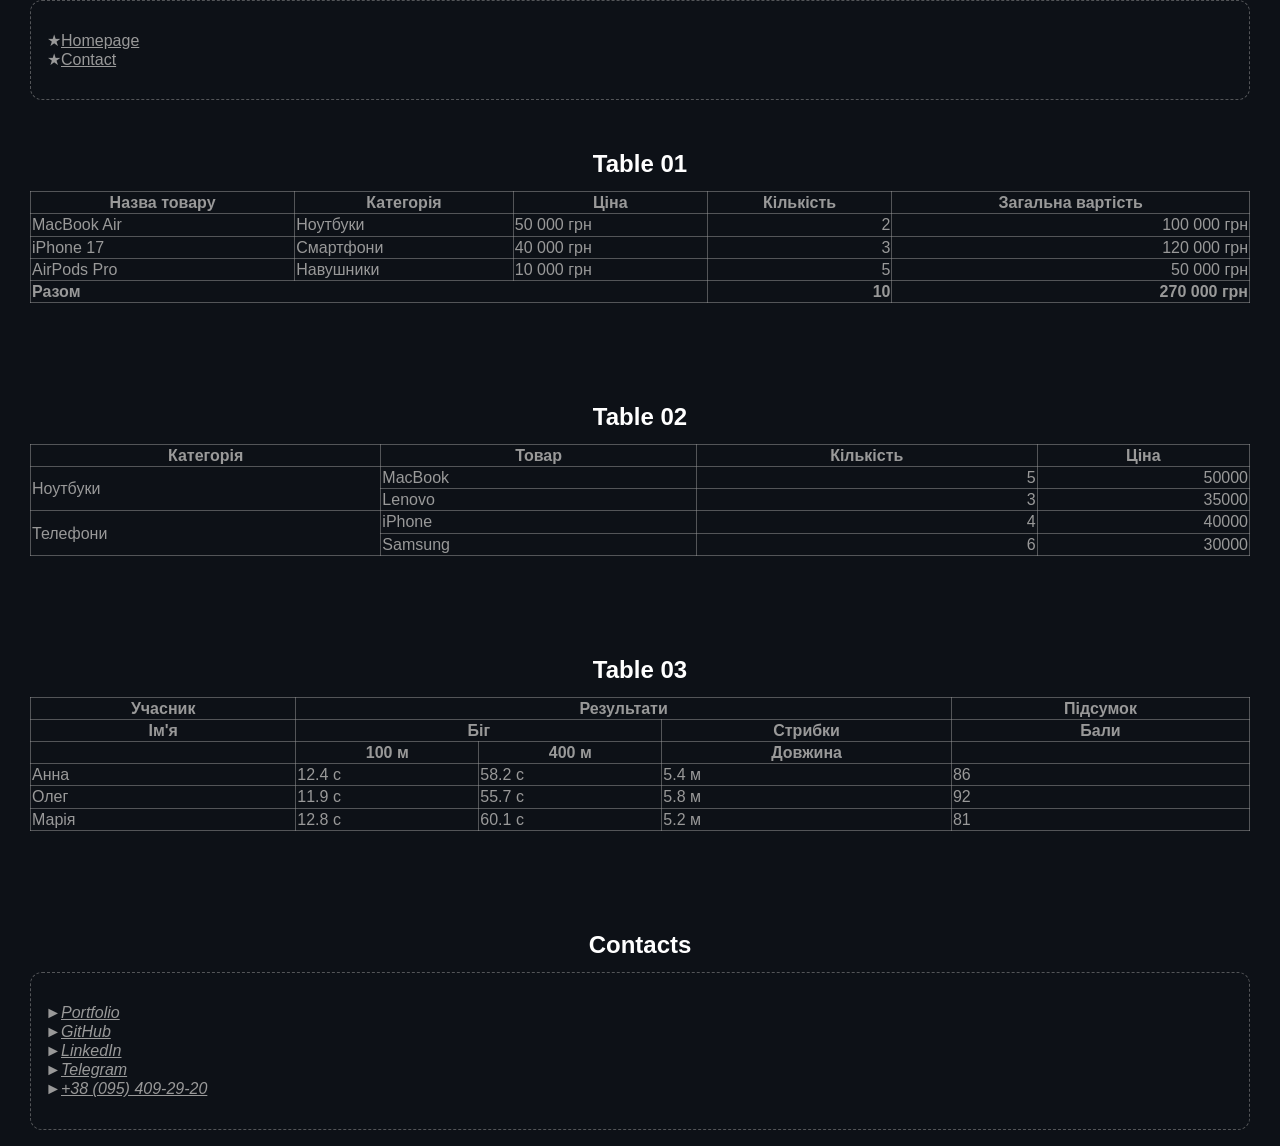
==== pages/tables.html @ 5a33d96b "Markup Ready" ====
<!doctype html>
<html lang="en">
  <head>
    <meta charset="UTF-8" />
    <meta name="viewport" content="width=device-width, initial-scale=1.0" />
    <title>Contact</title>
    <link
      rel="stylesheet"
      href="https://cdn.jsdelivr.net/npm/modern-normalize@3.0.1/modern-normalize.min.css"
    />
    <link rel="stylesheet" href="../styles/styles.css" />
  </head>
  <body>
    <header id="header">
      <div class="container">
        <nav>
          <ul class="menu-list">
            <li><a href="../index.html">Homepage</a></li>
            <li><a href="./contact.html">Contact</a></li>
          </ul>
        </nav>
      </div>
    </header>
    <main id="main">
      <section>
        <div class="container">
          <h2>Table 01</h2>
          <table class="table-01">
            <thead>
              <tr>
                <th>Назва товару</th>
                <th>Категорія</th>
                <th>Ціна</th>
                <th>Кількість</th>
                <th>Загальна вартість</th>
              </tr>
            </thead>
            <tbody>
              <tr>
                <td>MacBook Air</td>
                <td>Ноутбуки</td>
                <td>50 000 грн</td>
                <td>2</td>
                <td>100 000 грн</td>
              </tr>
              <tr>
                <td>iPhone 17</td>
                <td>Смартфони</td>
                <td>40 000 грн</td>
                <td>3</td>
                <td>120 000 грн</td>
              </tr>
              <tr>
                <td>AirPods Pro</td>
                <td>Навушники</td>
                <td>10 000 грн</td>
                <td>5</td>
                <td>50 000 грн</td>
              </tr>
            </tbody>
            <tfoot>
              <tr>
                <td colspan="3">Разом</td>
                <td>10</td>
                <td>270 000 грн</td>
              </tr>
            </tfoot>
          </table>
        </div>
      </section>
      <section>
        <div class="container">
          <h2>Table 02</h2>
          <table class="table-02">
            <thead>
              <tr>
                <th>Категорія</th>
                <th>Товар</th>
                <th>Кількість</th>
                <th>Ціна</th>
              </tr>
            </thead>
            <tbody>
              <tr>
                <td rowspan="2">Ноутбуки</td>
                <td>MacBook</td>
                <td>5</td>
                <td>50000</td>
              </tr>
              <tr>
                <td>Lenovo</td>
                <td>3</td>
                <td>35000</td>
              </tr>
              <tr>
                <td rowspan="2">Телефони</td>
                <td>iPhone</td>
                <td>4</td>
                <td>40000</td>
              </tr>
              <tr>
                <td>Samsung</td>
                <td>6</td>
                <td>30000</td>
              </tr>
            </tbody>
          </table>
        </div>
      </section>
      <section>
        <div class="container">
          <h2>Table 03</h2>
          <table>
            <thead>
              <tr>
                <th>Учасник</th>
                <th colspan="3">Результати</th>
                <th>Підсумок</th>
              </tr>
              <tr>
                <th>Ім'я</th>
                <th colspan="2">Біг</th>
                <th>Стрибки</th>
                <th>Бали</th>
              </tr>
              <tr>
                <th></th>
                <th>100 м</th>
                <th>400 м</th>
                <th>Довжина</th>
                <th></th>
              </tr>
            </thead>
            <tbody>
              <tr>
                <td>Анна</td>
                <td>12.4 с</td>
                <td>58.2 с</td>
                <td>5.4 м</td>
                <td>86</td>
              </tr>
              <tr>
                <td>Олег</td>
                <td>11.9 с</td>
                <td>55.7 с</td>
                <td>5.8 м</td>
                <td>92</td>
              </tr>
              <tr>
                <td>Марія</td>
                <td>12.8 с</td>
                <td>60.1 с</td>
                <td>5.2 м</td>
                <td>81</td>
              </tr>
            </tbody>
          </table>
        </div>
      </section>
    </main>
    <footer id="footer">
      <div class="container">
        <h2>Contacts</h2>
        <address>
          <ul class="contacts-list">
            <li>
              <a target="_blank" href="https://fillia911.github.io/portfolio/"
                >Portfolio</a
              >
            </li>
            <li>
              <a target="_blank" href="https://github.com/Fillia911">GitHub</a>
            </li>
            <li>
              <a
                target="_blank"
                href="https://www.linkedin.com/in/illia-bocharov-9318011b3/"
                >LinkedIn</a
              >
            </li>
            <li>
              <a target="_blank" href="https://t.me/by_Fillia">Telegram</a>
            </li>
            <li>
              <a href="tel:+380954092920">+38 (095) 409-29-20</a>
            </li>
          </ul>
        </address>
      </div>
    </footer>
  </body>
</html>
---- styles/styles.css ----
@font-face {
  font-family: "Roboto";
  src: url('../fonts/Roboto.ttf') format('truetype-variations');
  font-weight: 100 900;
  font-style: normal;
  font-display: swap;
}

@font-face {
  font-family: "Roboto";
  src: url('../fonts/Roboto.ttf') format('truetype-variations');
  font-weight: 100 900;
  font-style: italic;
  font-display: swap;
}

:root {
  /* colors */
  --black: #0d1117;
  --white: #fff;
  --gray: #999;
  
  --accent-color: #865af5;
  
  /* layout */
  --border-radius: 24px;
}

*:not(dialog) {
	margin: 0;
}

body {
  background: var(--black);
  font-family: "Roboto", 'Arial', 'Helvetica', sans-serif;
  font-size: 16px;
  line-height: 1.2;
  color: var(--gray);
}

h1,
h2,
h3,
h4,
h5,
h6 {
  color: var(--white);
  text-align: center;
  margin: 0 0 .5em;
}

p {
  margin: 0 0 1em;
}

ul,
ol {
  margin: 0 0 1em;
  padding: 30px;
  border: 1px dashed oklch(from var(--gray) l c h / 0.5);
  border-radius: calc(var(--border-radius) / 2);
}

ol {
  border-color: oklch(from var(--accent-color) l c h / 0.5);
}

a {
  outline: none;
  color: inherit;
}

a:hover,
a:focus-visible {
  color: var(--accent-color);
}

header {
  margin-bottom: 50px;
}

section {
  margin-bottom: 100px;
}

/* container */
.container {
  max-width: 1400px;
  padding: 0 30px;
  margin: 0 auto;
}

/* form */
form > label {
  font-size: 14px;
  color: var(--accent-color);
}

form :where(input, select, textarea) {
  font-size: 16px;
  color: var(--black);
}

form input::placeholder {
  color: var(--accent-color);
}

form button {
  outline: none;
  border: none;
  background: var(--accent-color);
  font-size: 20px;
  color: var(--white);
}

form button:is(:hover, :focus-visible) {
  background: royalblue;
}

form button:focus-visible {
  outline: 2px dashed var(--gray);
}

form input:checked {
  outline: 2px solid hotpink;
}

/* elements */
.menu-list li::marker {
  content: '★';
}

.contacts-list li::marker {
  content: '►';
}

.photo {
  text-align: center;
  margin-bottom: 30px;
}

.photo img {
  border: 4px solid var(--accent-color);
  border-radius: var(--border-radius);
}

.decorated-heading::before {
  content: '+++';
  color: gold;
  margin: 0 15px;
}

.decorated-heading::after {
  content: '+++';
  color: hotpink;
  margin: 0 15px;
}

.decoration {
  padding: 50px;
  margin-bottom: 30px;
  border-radius: calc(var(--border-radius) / 2);
}

.decoration--image {
  background-image: url('../images/ico-01.svg'), url('../images/bg-01.webp');
  background-size:
  auto 50%,
  cover;
  background-position: center;
  background-repeat: no-repeat;
}

.decoration--gradient {
  background: linear-gradient(
  135deg,
  #24183d 0%,
  #3b2863 35%,
  #5a4190 70%,
  #865af5 100%
  );
}

/* showcase */
.showcase-list ul {
  border: none;
}

.showcase-list > li:nth-child(even) {
  color: darkorange;
}

.showcase-list > li:nth-child(odd) {
  color: deepskyblue;
}

.showcase-list > li:first-child {
  color: tomato;
}

.showcase-list > li:nth-child(3) {
  color: gold;
}

.showcase-list > li:nth-of-type(4) {
  color: mediumseagreen;
}

.showcase-list > li:nth-last-of-type(2) {
  color: royalblue;
}

.showcase-list > li:last-child {
  color: blueviolet;
}

.showcase-list > li > ul {
  color: var(--gray);
}

.showcase-list > li > ul > li:not(:has(a)) {
  color: hotpink;
}

.showcase-list > li > ul > li:has(a) {
  color: teal;
}

.showcase-list > li > ul > li:has(a[href^='https://']) {
  font-size: 20px;
  color: var(--white);
  text-decoration: underline;
}

/* ====== Style with the highest specificity ====== */
.showcase-list > li > ul > li:has(a[href^='https://']) ~ li:nth-child(even) {
  border: 1px dashed slategray;
  color: slategray;
}

.showcase-list > li > ul > li:has(a[href^='https://']) + li {
  border: 1px dashed var(--white);
  color: var(--white);
}

/* table */
table {
  width: 100%;
  border-collapse: collapse;
}

td, th {
  border: 1px solid oklch(from var(--gray) l c h / 0.5);
}

:where(.table-01, .table-02) > *:not(thead) tr > *:nth-last-child(-n + 2) {
  text-align: right;
}

.table-01 tfoot {
  font-weight: 700;
}
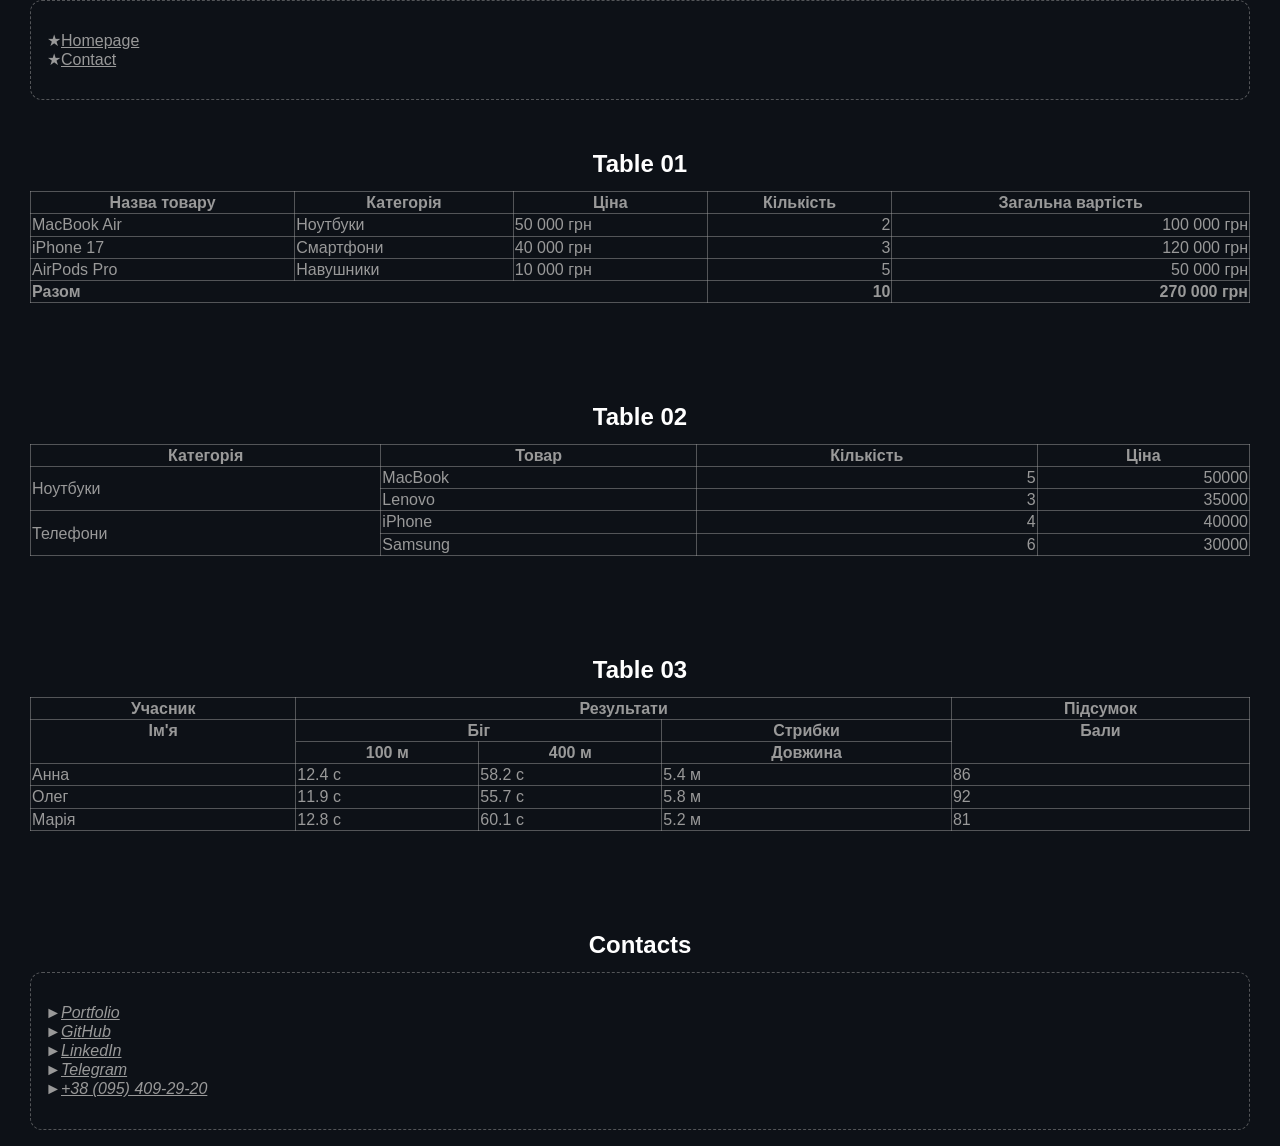
==== commit eed84d6c: "Update markup" ====
--- a/pages/tables.html
+++ b/pages/tables.html
@@ -118,10 +118,10 @@
                 <th>Підсумок</th>
               </tr>
               <tr>
-                <th>Ім'я</th>
+                <th class="hide-border">Ім'я</th>
                 <th colspan="2">Біг</th>
                 <th>Стрибки</th>
-                <th>Бали</th>
+                <th class="hide-border">Бали</th>
               </tr>
               <tr>
                 <th></th>
--- a/styles/styles.css
+++ b/styles/styles.css
@@ -259,4 +259,8 @@
 
 .table-01 tfoot {
   font-weight: 700;
+}
+
+.hide-border {
+  border-bottom-color: transparent;
 }
